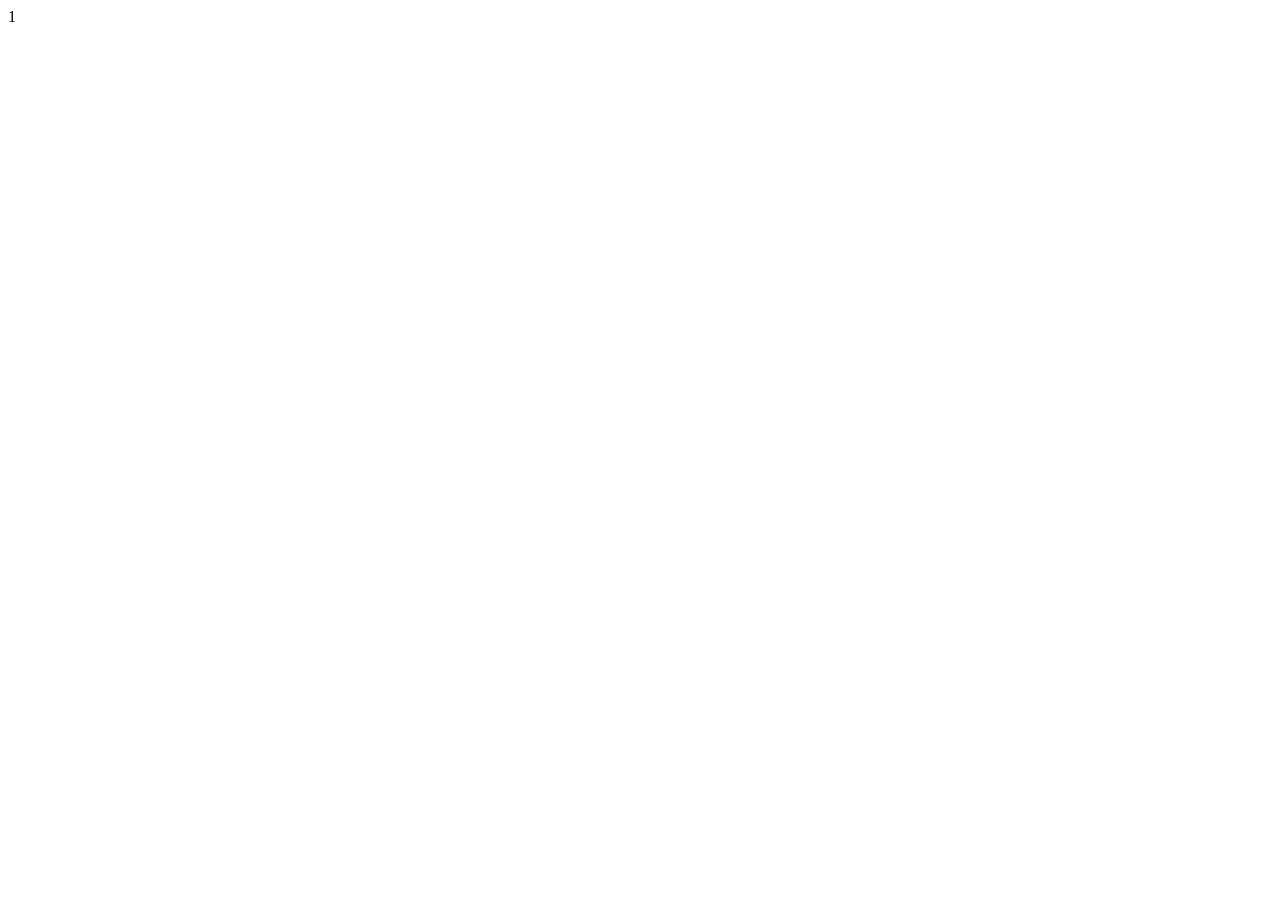
==== atividade_flex/atividade_flex.html @ 7fc9950f "kkk" ====
<!DOCTYPE html>
<html lang="pt-BR">
    <head>
        <meta charset="UTF-8">
        <meta name="viewport" content="width=device-width, initial-scale=1.0">
        <title>Document</title>
    </head>
    <body>
        <div class="container">
            <div>1</div>
        </div>
    </body>
</html>
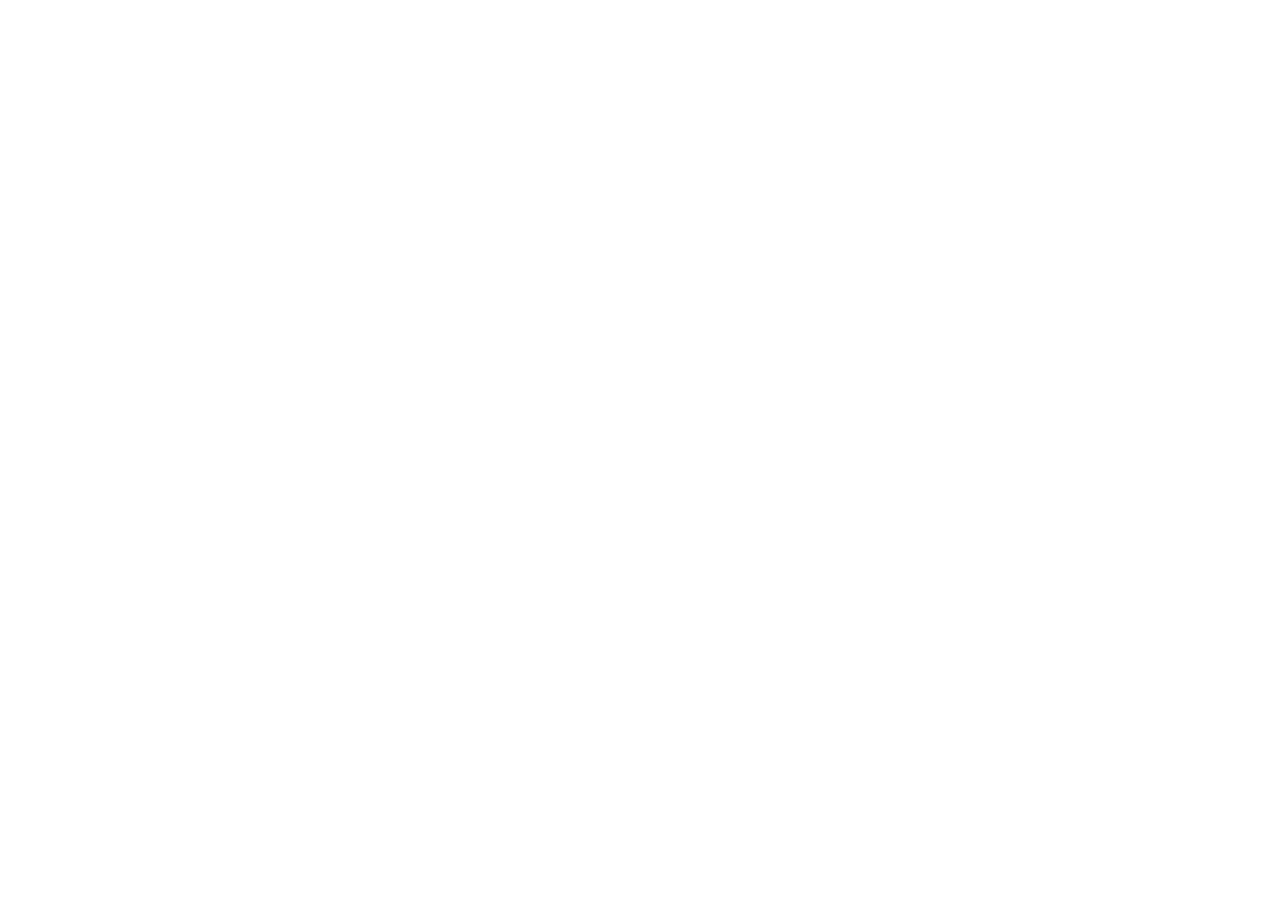
==== commit c8de651b: "ww" ====
--- a/atividade_flex/atividade_flex.html
+++ b/atividade_flex/atividade_flex.html
@@ -6,8 +6,9 @@
         <title>Document</title>
     </head>
     <body>
+        <h1></h1>
         <div class="container">
-            <div>1</div>
+            <div></div>
         </div>
     </body>
 </html>
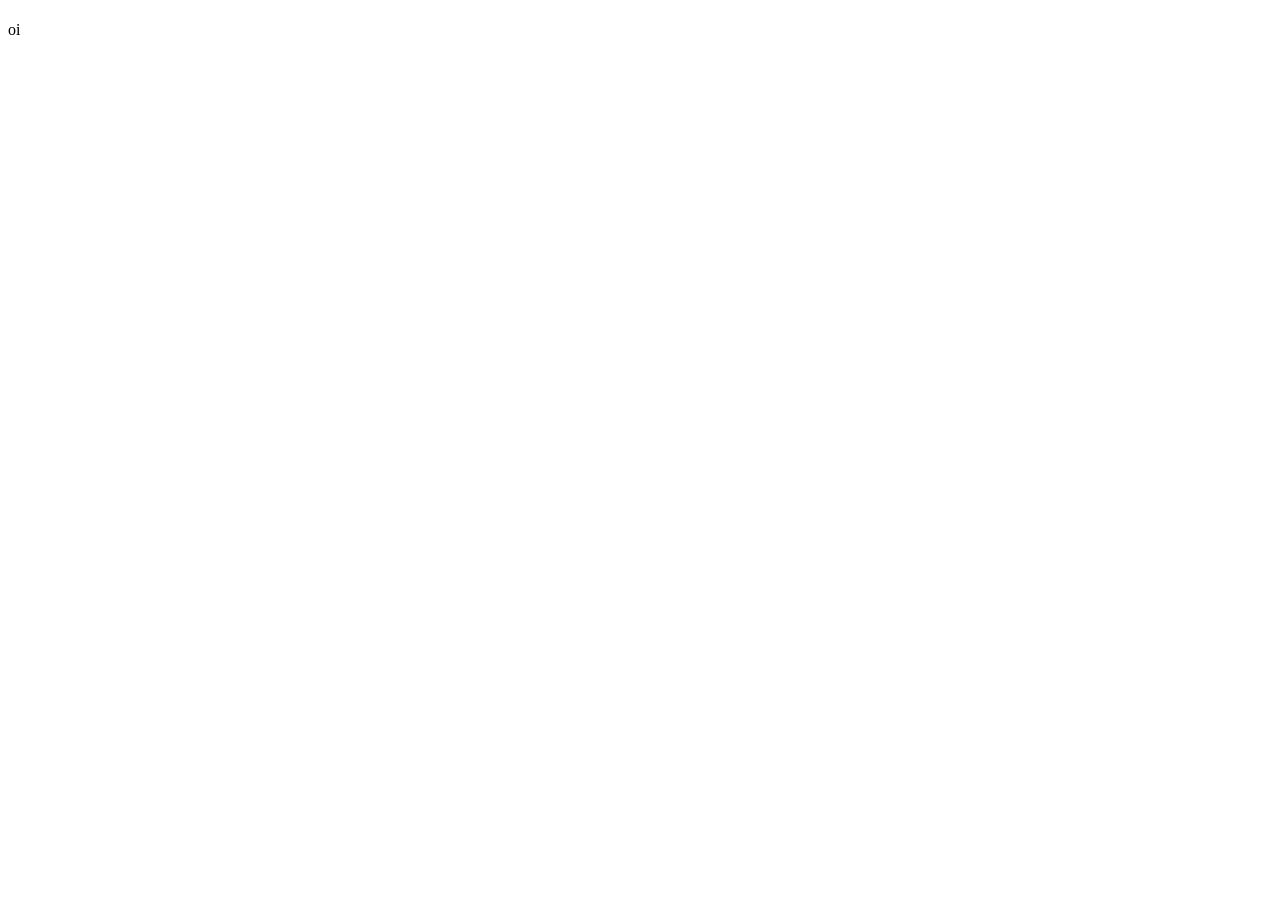
==== commit 6dfbfc47: "yy" ====
--- a/atividade_flex/atividade_flex.html
+++ b/atividade_flex/atividade_flex.html
@@ -8,7 +8,7 @@
     <body>
         <h1></h1>
         <div class="container">
-            <div></div>
+            <div>oi</div>
         </div>
     </body>
 </html>
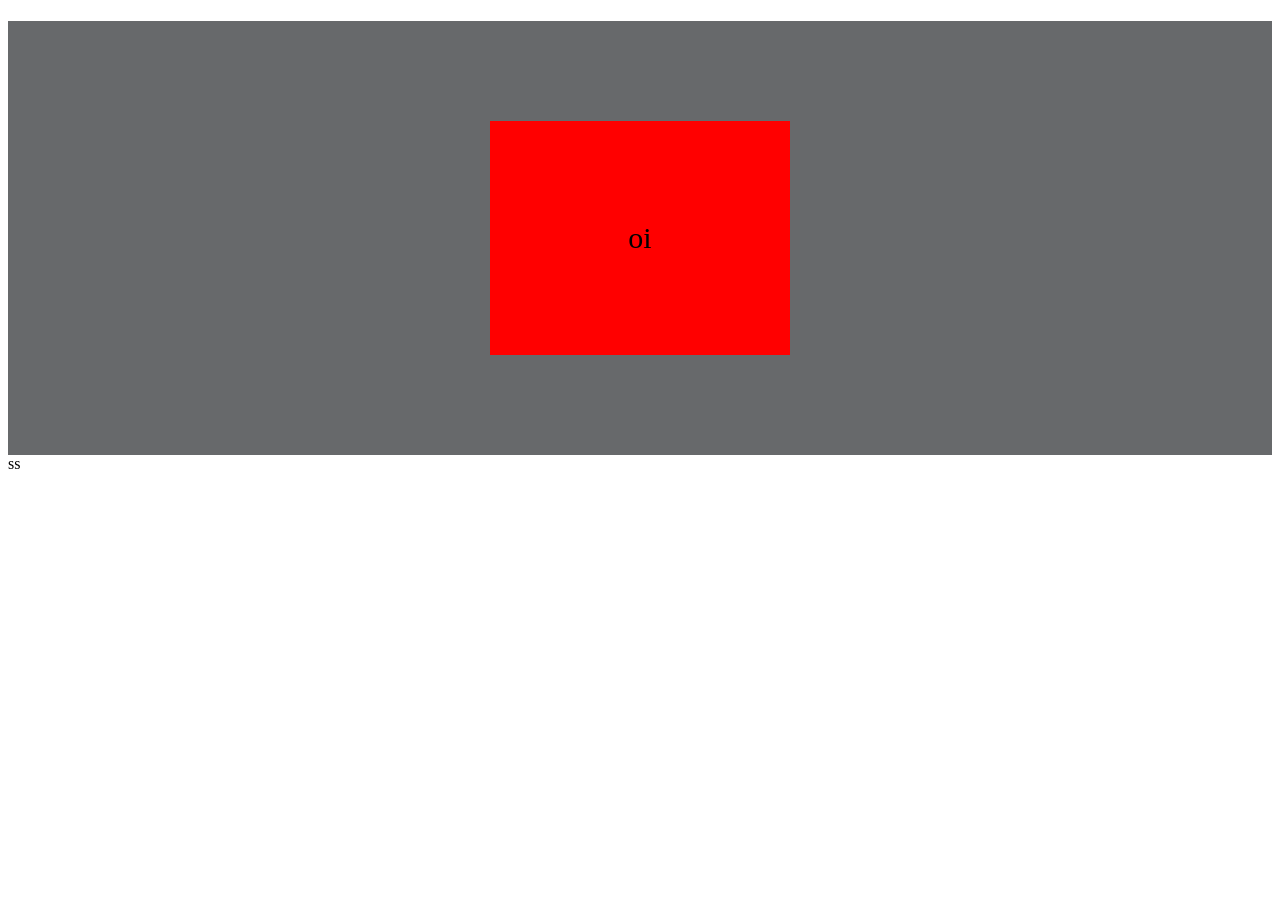
==== commit 58ff3755: "ww" ====
--- a/atividade_flex/atividade_flex.html
+++ b/atividade_flex/atividade_flex.html
@@ -3,6 +3,8 @@
     <head>
         <meta charset="UTF-8">
         <meta name="viewport" content="width=device-width, initial-scale=1.0">
+        
+        <link rel="stylesheet" href="../../assets/css/style_flex.css">
         <title>Document</title>
     </head>
     <body>
@@ -10,5 +12,8 @@
         <div class="container">
             <div>oi</div>
         </div>
+        <div class="quadrado">
+            <div>ss</div>
+        </div>
     </body>
 </html>
--- a/assets/css/style_flex.css
+++ b/assets/css/style_flex.css
@@ -0,0 +1,20 @@
+.container {
+  display: flex;
+  flex-direction: row;
+  background-color: rgb(103, 105, 107);
+    align-items: center;
+  justify-content:center;
+  flex-direction: row;
+}
+.container div {
+  background-color: hsl(0, 100%, 50%);
+  width: 100px;
+  margin: 100px;
+  padding: 100px;
+  text-align: center;  
+  font-size: 30px;
+  display: flex;
+  justify-content:center;
+  flex-direction: row;
+  
+}
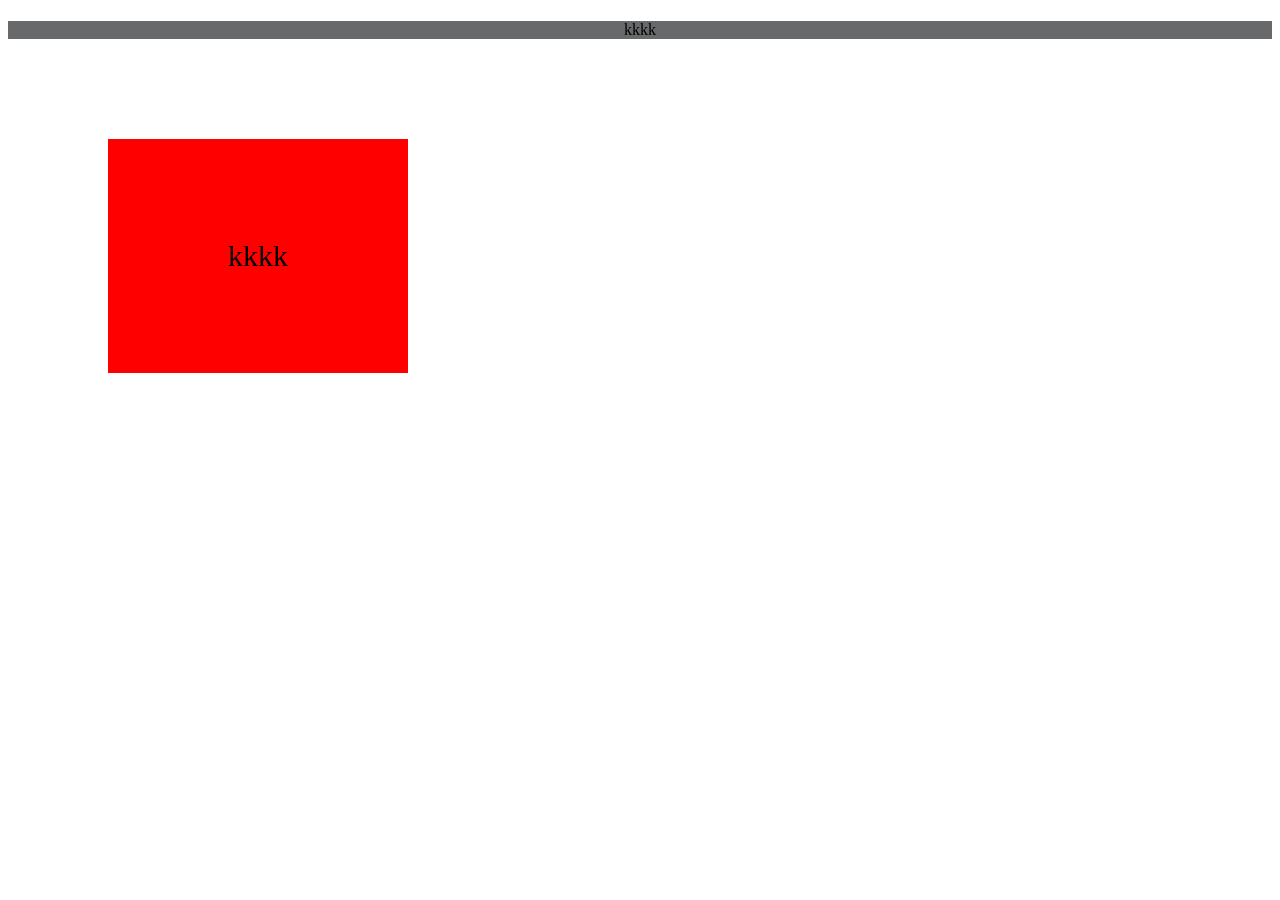
==== commit b7b97070: "oo" ====
--- a/atividade_flex/atividade_flex.html
+++ b/atividade_flex/atividade_flex.html
@@ -10,10 +10,10 @@
     <body>
         <h1></h1>
         <div class="container">
-            <div>oi</div>
+            <div>kkkk</div>
         </div>
         <div class="quadrado">
-            <div>ss</div>
+            <div>kkkk</div>
         </div>
     </body>
 </html>
--- a/assets/css/style_flex.css
+++ b/assets/css/style_flex.css
@@ -6,7 +6,7 @@
   justify-content:center;
   flex-direction: row;
 }
-.container div {
+.quadrado {
   background-color: hsl(0, 100%, 50%);
   width: 100px;
   margin: 100px;
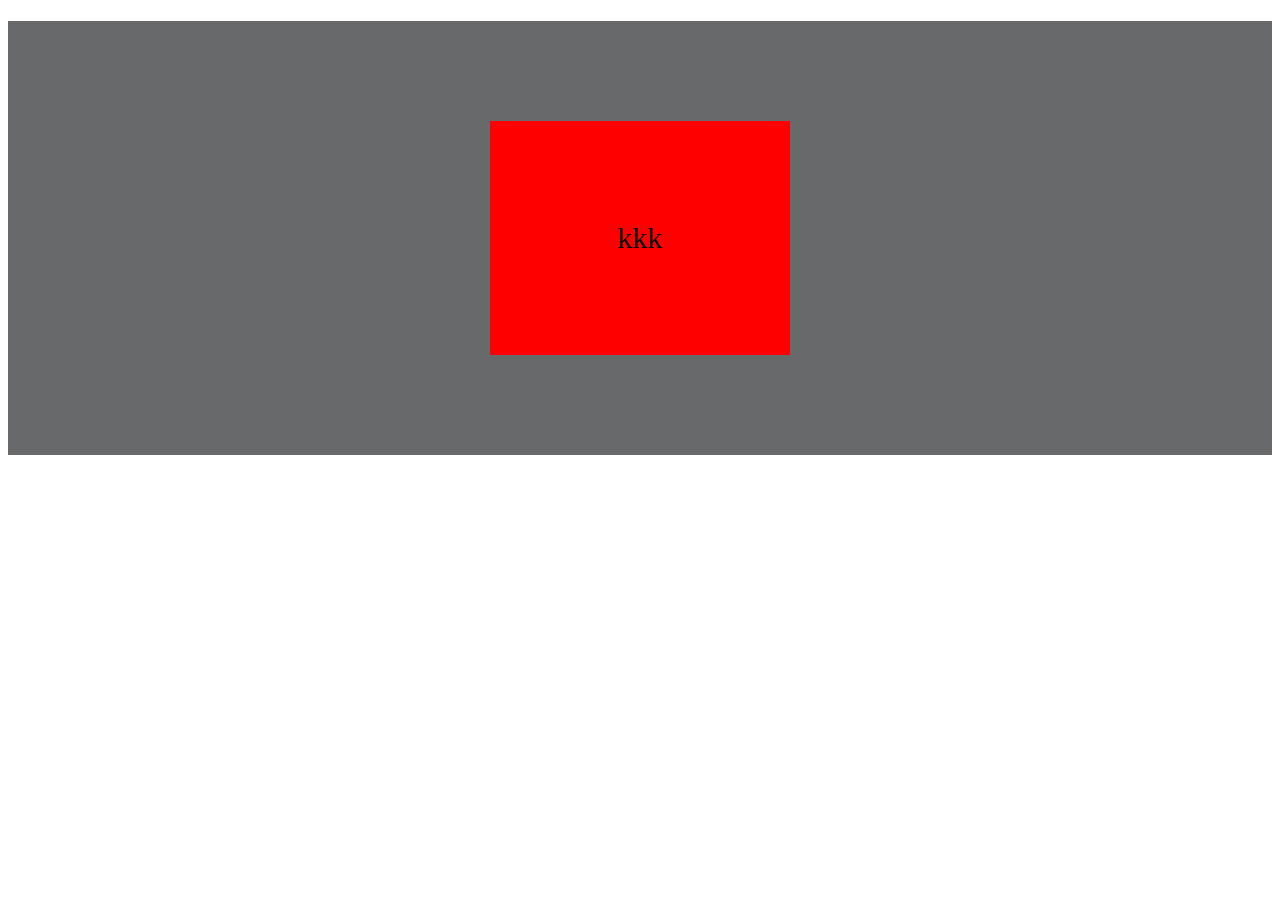
==== commit e02eea07: "ii" ====
--- a/atividade_flex/atividade_flex.html
+++ b/atividade_flex/atividade_flex.html
@@ -9,11 +9,11 @@
     </head>
     <body>
         <h1></h1>
-        <div class="container">
-            <div>kkkk</div>
+        <div class="container"> 
+            <div class="quadrado">
+            <div>kkk</div>
         </div>
-        <div class="quadrado">
-            <div>kkkk</div>
-        </div>
+ 
+       
     </body>
 </html>
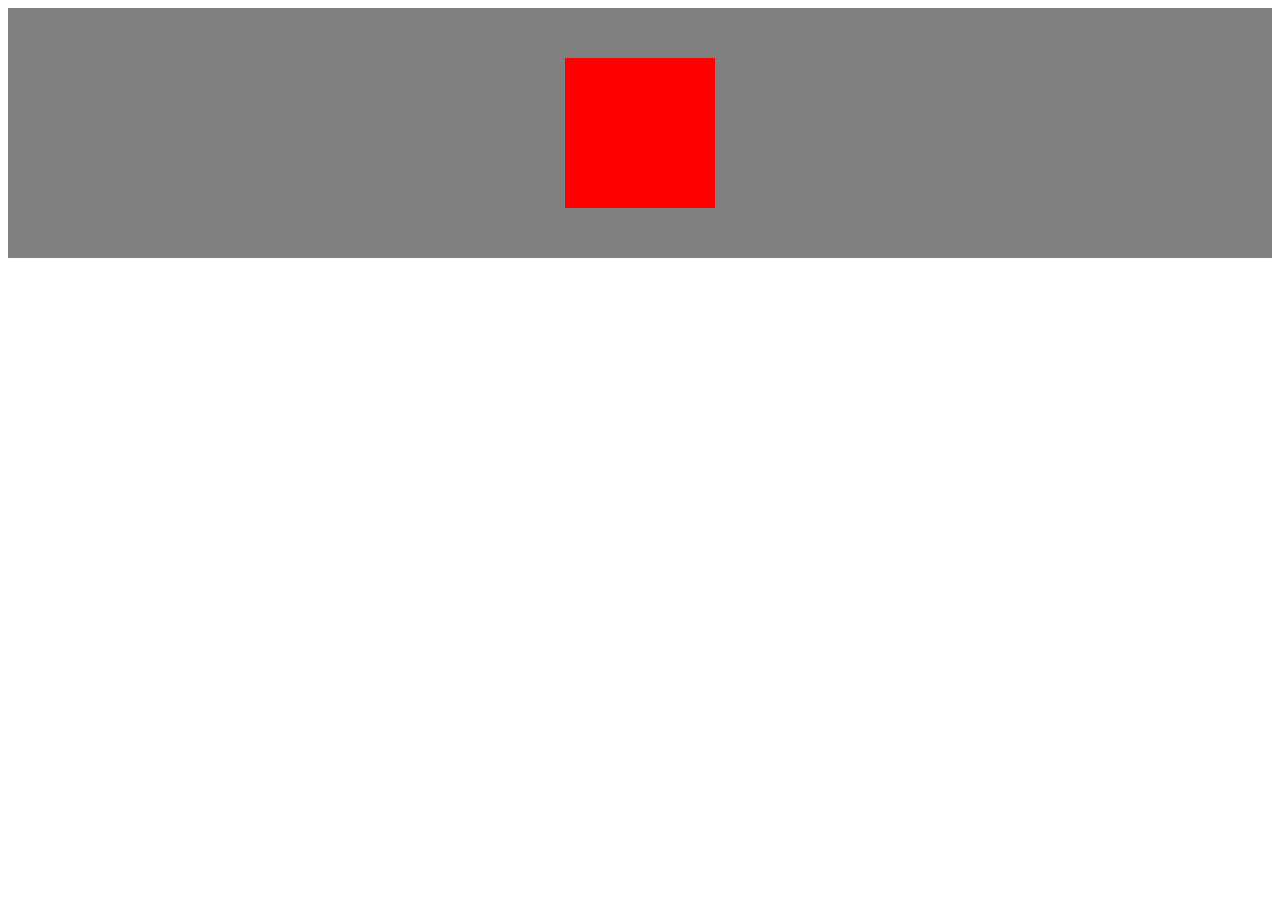
==== commit 1ba435ed: "ee" ====
--- a/atividade_flex/atividade_flex.html
+++ b/atividade_flex/atividade_flex.html
@@ -5,15 +5,11 @@
         <meta name="viewport" content="width=device-width, initial-scale=1.0">
         
         <link rel="stylesheet" href="../../assets/css/style_flex.css">
-        <title>Document</title>
+        <title>Atividade flex</title>
     </head>
     <body>
-        <h1></h1>
-        <div class="container"> 
-            <div class="quadrado">
-            <div>kkk</div>
+        <div class="container">
+            <div class="quadrado_vermelho"></div>
         </div>
- 
-       
     </body>
-</html>+</html>
--- a/assets/css/style_flex.css
+++ b/assets/css/style_flex.css
@@ -1,20 +1,17 @@
 .container {
   display: flex;
+  justify-content: center;
   flex-direction: row;
-  background-color: rgb(103, 105, 107);
-    align-items: center;
-  justify-content:center;
-  flex-direction: row;
+  background-color: gray;
 }
-.quadrado {
-  background-color: hsl(0, 100%, 50%);
-  width: 100px;
-  margin: 100px;
-  padding: 100px;
+
+.container div {
+  background-color: red;
+  width: 50px;
+  height: 50px;
+  margin: 50px;
+  padding: 50px;
   text-align: center;  
-  font-size: 30px;
-  display: flex;
-  justify-content:center;
-  flex-direction: row;
-  
+
 }
+
